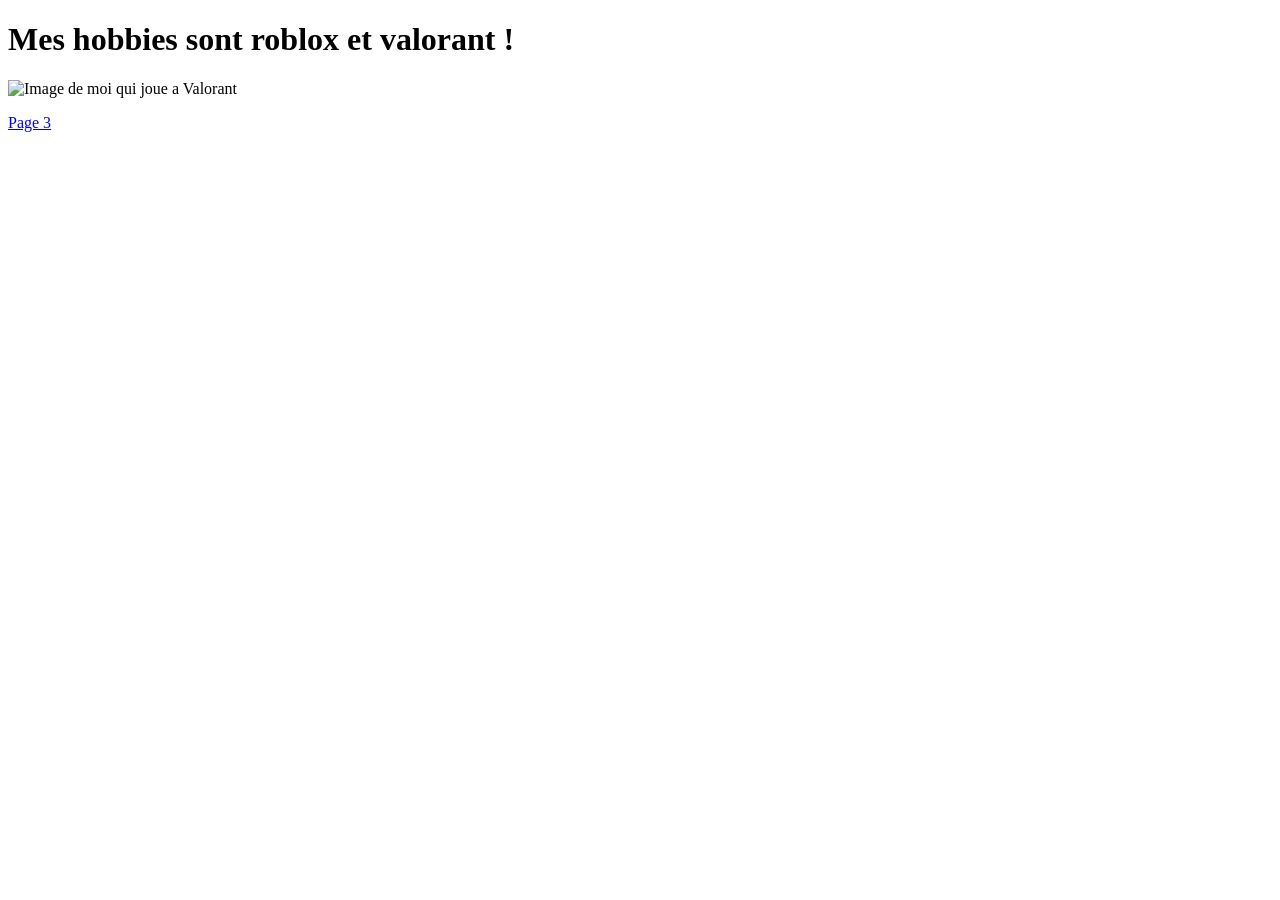
==== test/page2_Celestin.html @ 94f5d54e "test pour j" ====
<!DOCTYPE html>
<html lang="fr">
<head>
    <title>Document</title>
    <link rel="stylesheet" href="">
</head>
<body>
    <h1>Mes hobbies sont roblox et valorant !</h1>
    <img src="test/img/Untitled.jpg" alt="Image de moi qui joue a Valorant">
    <p><a href="test/page3_Celestin.html">Page 3</a></p>
</body>
</html>
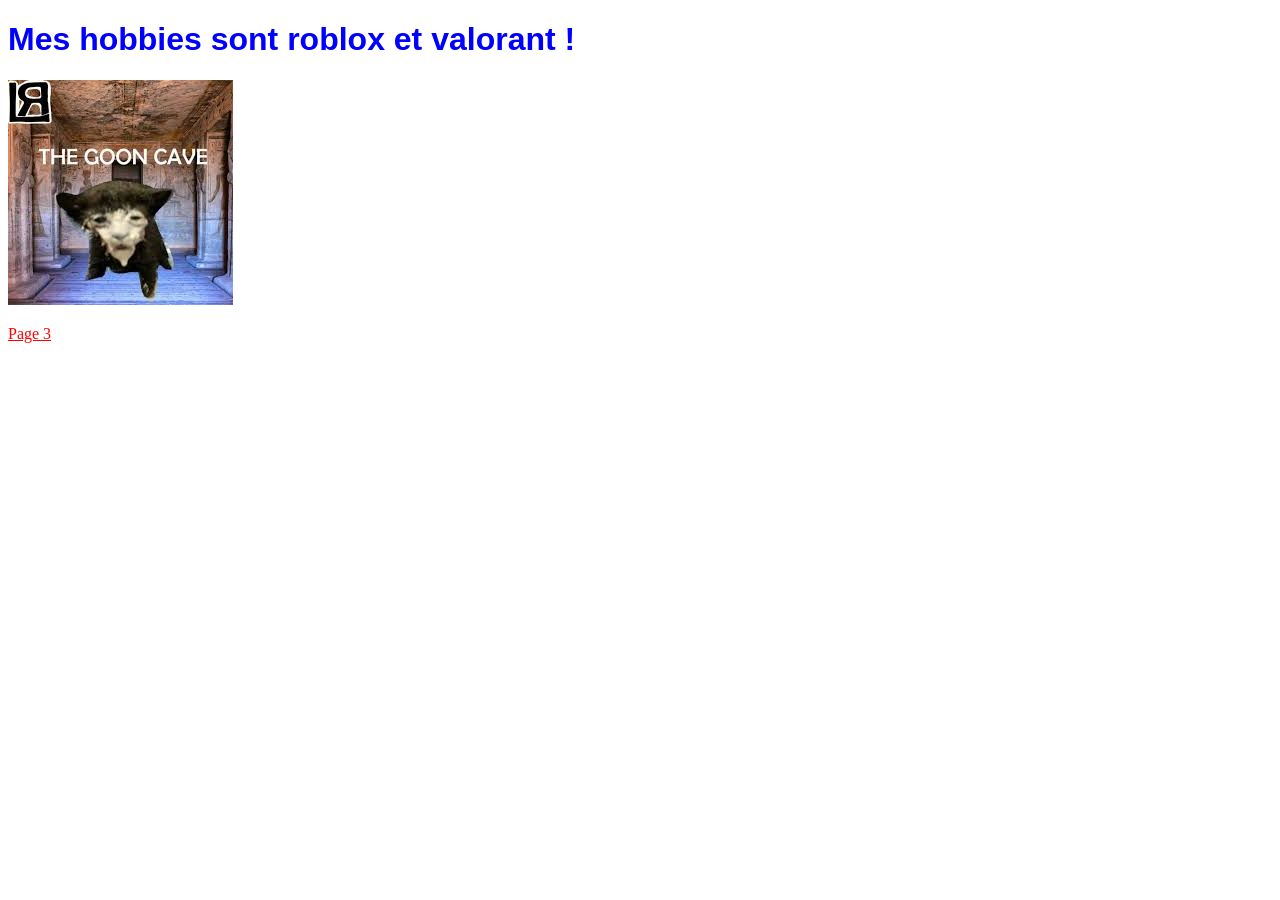
==== commit f366604d: "caca" ====
--- a/test/page2_Celestin.html
+++ b/test/page2_Celestin.html
@@ -2,11 +2,11 @@
 <html lang="fr">
 <head>
     <title>Document</title>
-    <link rel="stylesheet" href="">
+    <link rel="stylesheet" href="./style.css">
 </head>
 <body>
     <h1>Mes hobbies sont roblox et valorant !</h1>
-    <img src="test/img/Untitled.jpg" alt="Image de moi qui joue a Valorant">
-    <p><a href="test/page3_Celestin.html">Page 3</a></p>
+    <img src="./img/Untitled.jpg" alt="Image de moi qui joue a Valorant">
+    <p><a href="./page3_Celestin.html">Page 3</a></p>
 </body>
 </html>
--- a/test/style.css
+++ b/test/style.css
@@ -0,0 +1,12 @@
+h1{
+    color: blue;
+    font-family:'Segoe UI', Tahoma, Geneva, Verdana, sans-serif;
+}
+
+h2{
+    color: green;
+}
+
+a{
+    color: red;
+}
